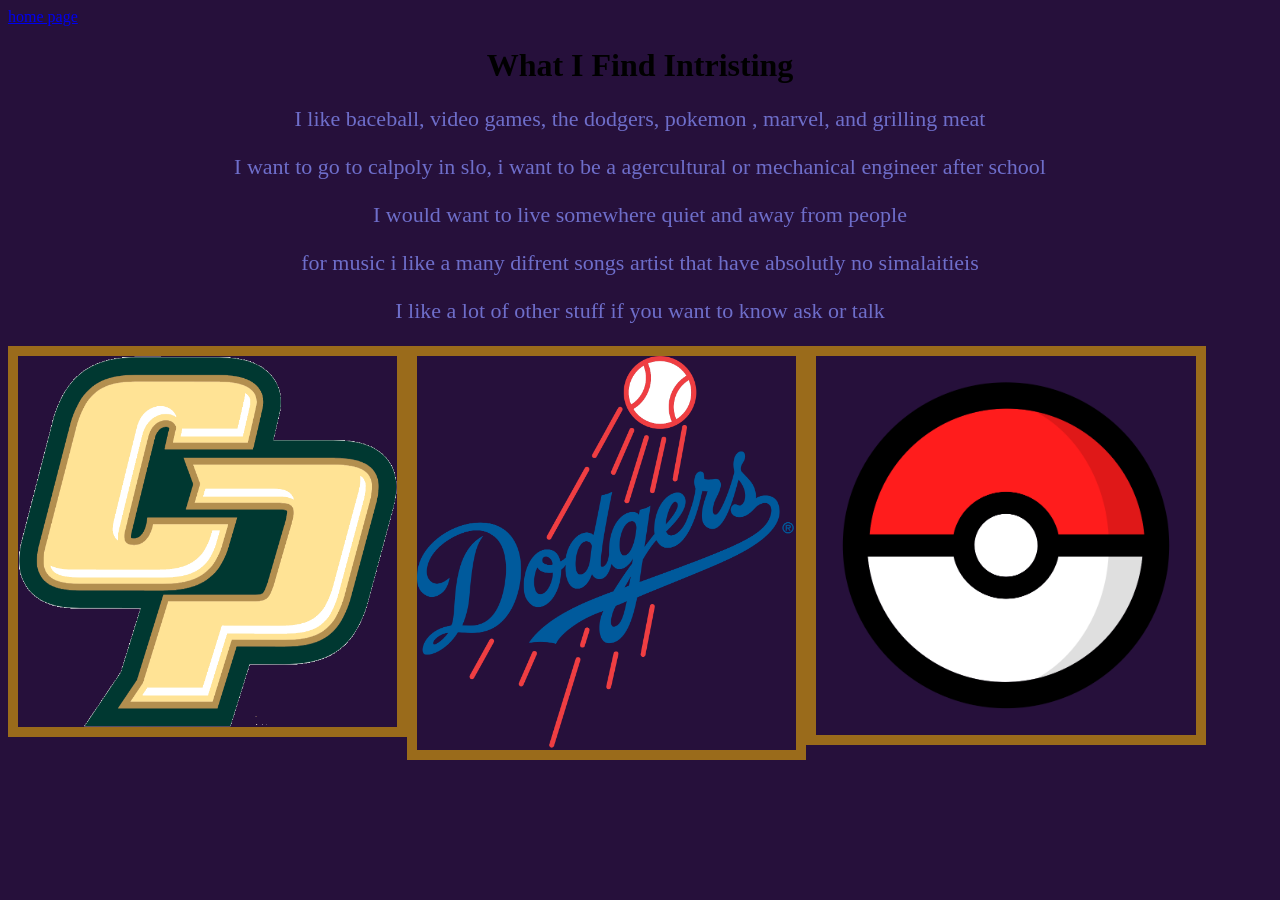
==== index (3).html @ ad4a4e9a "Add files via upload" ====
<!DOCTYPE html>
<html lang="en">
  <head>
    <meta charset="UTF-8" />
    <meta name="viewport" content="width=device-width, initial-scale=1.0" />
    <meta http-equiv="X-UA-Compatible" content="ie=edge" />
    <title>future plans page RDSD</title>
    <link rel="stylesheet" href="styles.css" />
  </head>
  <body>
    <a
      href="https://6fmzsn.csb.app/?X-OpenDNS-Session=_dc2105330e95a04e2b0a75c0c70296b6d77b9270f75e_vLZo4bR1_"
    >
      home page
    </a>
    <h1>What I Find Intristing</h1>
    <p>I like baceball, video games, the dodgers, pokemon , marvel, and grilling meat</p>
    <p>
      I want to go to calpoly in slo, i want to be a agercultural or mechanical
      engineer after school
    </p>
    <p>I would want to live somewhere quiet and away from people</p>
    <p>for music i like a many difrent songs artist that have absolutly no simalaitieis
    <p> I like a lot of other stuff if you want to know ask or talk</p>
    <img src="cp.png" alt="calpoly" /> 
    <img src="dogers_logo.webp"alt="dodgers">
    <img src="pokeball.webp">
  </body>
</html>
---- styles.css ----
h1 {
  text-align:center;
}
p{
  text-align: center;
}
body {
  background-color: rgb(38, 16, 59);
}
p {
  font-size: 22px
}
img {
  width: 30%;
}
img{
  float: left;
}
p{
  color: rgb(110, 110, 202);
}

img{
  border: 10px solid rgb(154, 107, 27);
}
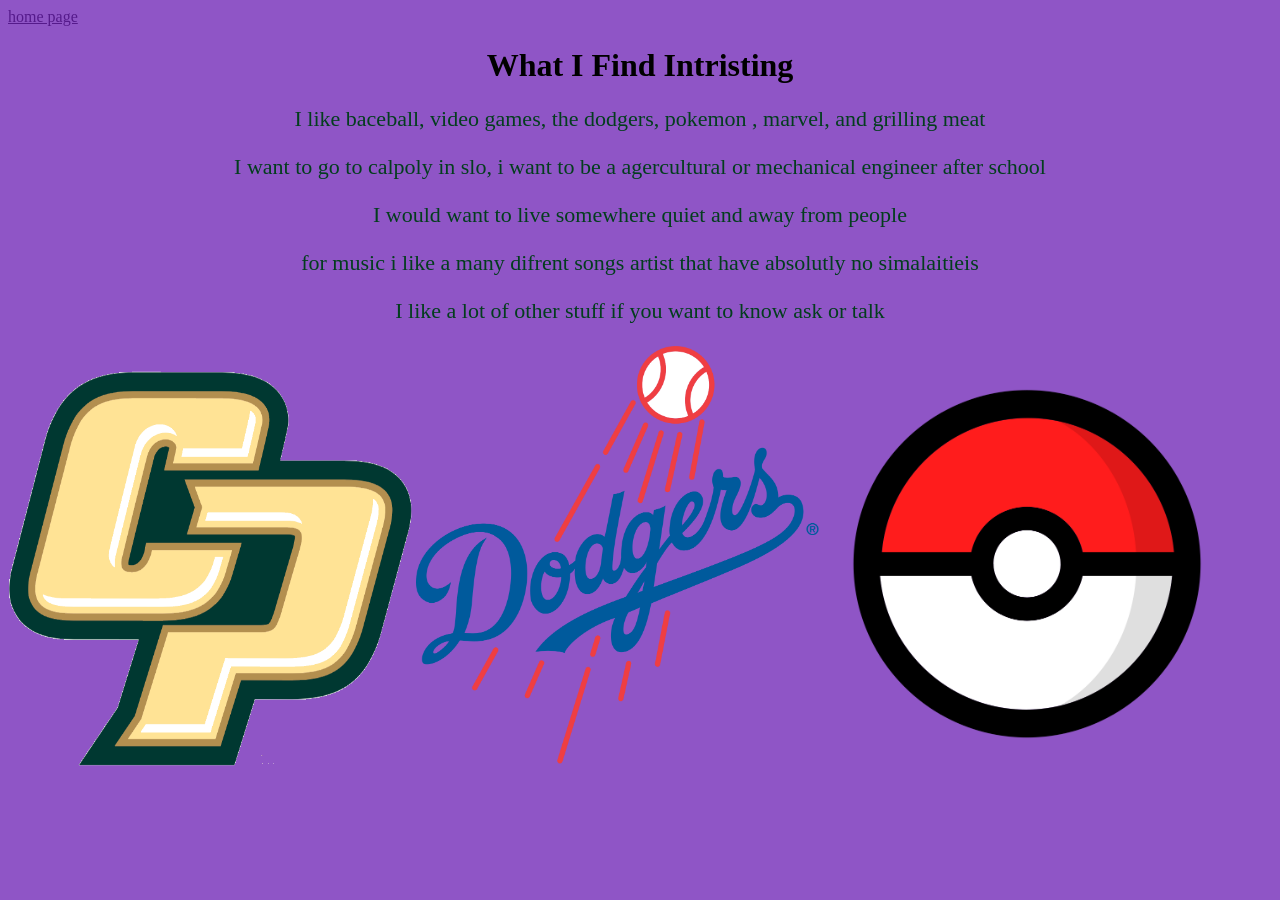
==== commit eb7826f5: "Update stylesheet link and modify anchor tag" ====
--- a/index (3).html
+++ b/index (3).html
@@ -5,11 +5,10 @@
     <meta name="viewport" content="width=device-width, initial-scale=1.0" />
     <meta http-equiv="X-UA-Compatible" content="ie=edge" />
     <title>future plans page RDSD</title>
-    <link rel="stylesheet" href="styles.css" />
+    <link rel="stylesheet" href="styles (4).css" />
   </head>
   <body>
-    <a
-      href="https://6fmzsn.csb.app/?X-OpenDNS-Session=_dc2105330e95a04e2b0a75c0c70296b6d77b9270f75e_vLZo4bR1_"
+    <a href=""
     >
       home page
     </a>
--- a/styles (4).css
+++ b/styles (4).css
@@ -0,0 +1,18 @@
+h1 {
+  text-align: center;
+}
+p {
+  text-align: center;
+}
+body {
+  background-color: rgb(143, 85, 198);
+}
+p {
+  font-size: 22px;
+}
+p {
+  color: rgb(3, 62, 29);
+}
+img {
+  width: 32%;
+}
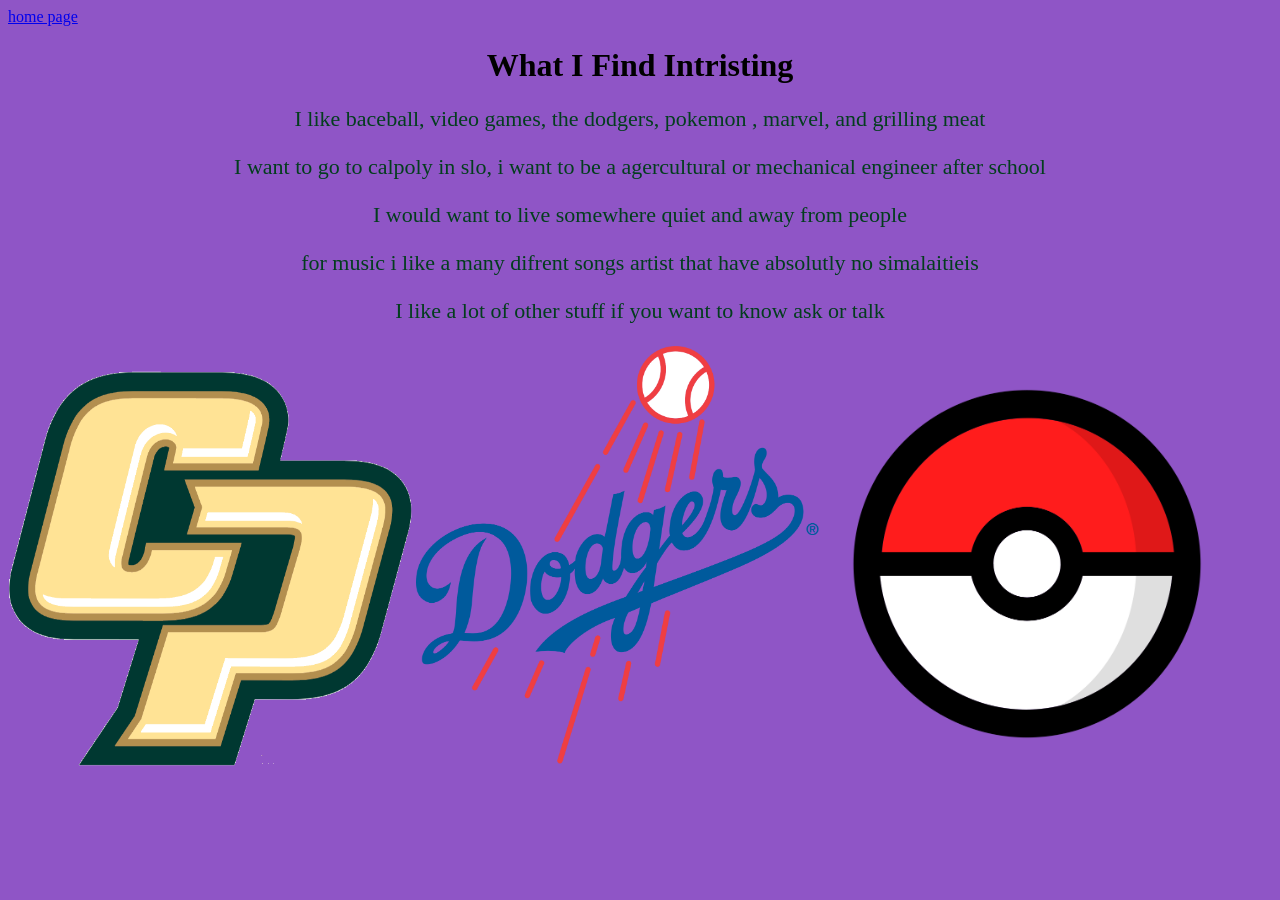
==== commit 0df6749f: "Update home page link in index.html" ====
--- a/index (3).html
+++ b/index (3).html
@@ -8,10 +8,7 @@
     <link rel="stylesheet" href="styles (4).css" />
   </head>
   <body>
-    <a href=""
-    >
-      home page
-    </a>
+    <a href="index.html">home page</a>
     <h1>What I Find Intristing</h1>
     <p>I like baceball, video games, the dodgers, pokemon , marvel, and grilling meat</p>
     <p>
